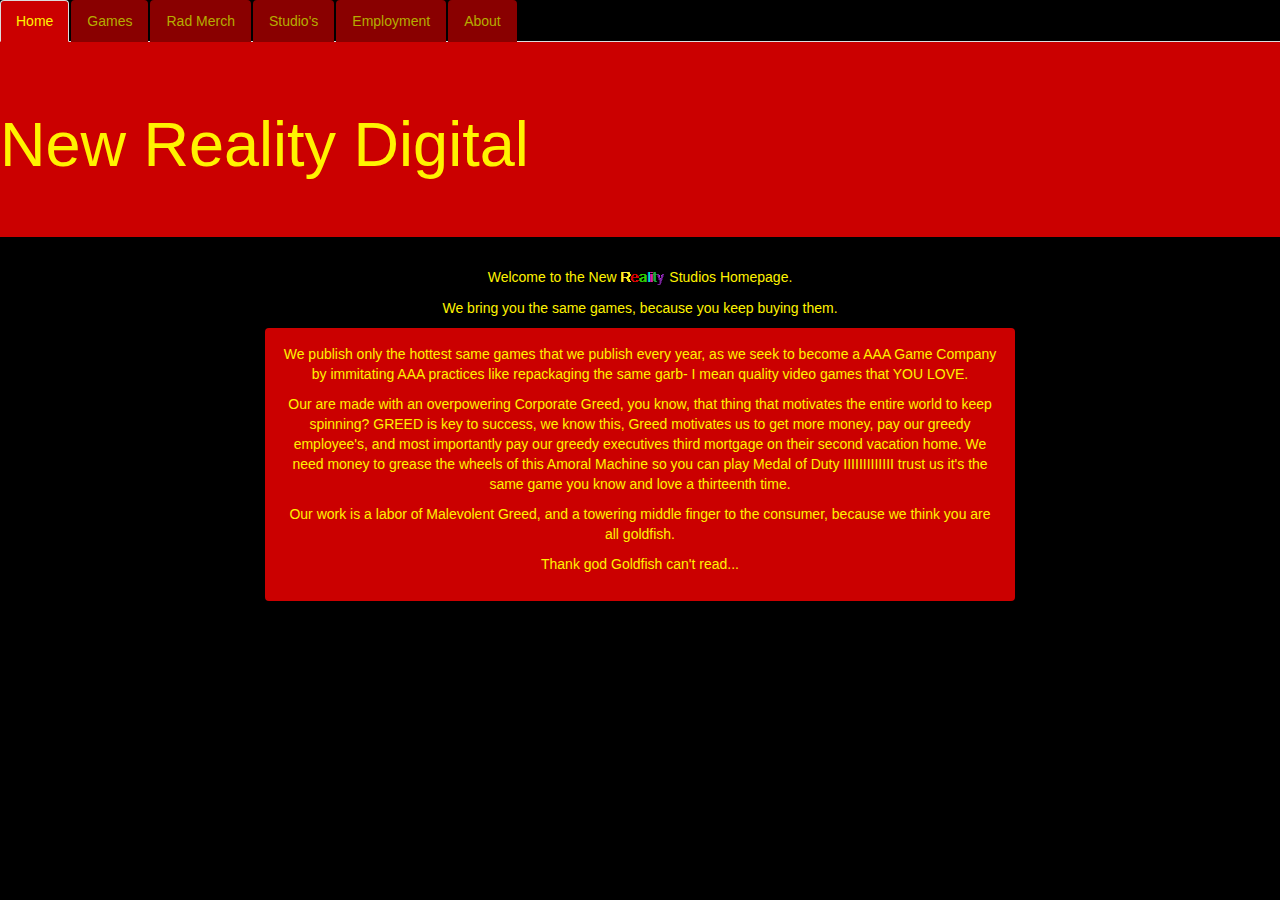
==== index.html @ 28e2ccb1 "This commit will hopefully make it work on gh-pages" ====
<!DOCTYPE html>
<html>
  <head>
    <title>New Reality Digital</title>
    <link href="css/bootstrap.css" rel="stylesheet" type="text/css">
    <link href="css/styles.css" rel="stylesheet" type="text/css"
  </head>
  <body>
    <ul class="nav nav-tabs">
      <li role="presentation" class="active"><a href="Mainpage.html">Home</a></li>
      <li role="presentation"><a href="Games.html">Games</a><li>
      <li role="presentation"><a href="Merch.html">Rad Merch</a><li>
      <li role="presentation"><a href="Studios.html">Studio's</a><li>
      <li role="presentation"><a href="Employment.html">Employment</a><li>
      <li role="presentation"><a href="about.html">About</a><li>
      </ul>
    <div class="jumbotron">
      <h1>New Reality Digital</h1>
    </div>
    <div class="container">
      <div class="row">
        <div class="hello"><p>Welcome to the New <img src=img/reality.gif> Studios Homepage.
          <p>We bring you the same games, because you keep buying them.
        </div>
      </div>

      <div class="row">
        <div class="col-md-2"></div>
        <div class="col-md-8">
          <div class="panel panel-body">
            <p>We publish only the hottest same games that we publish every year, as we seek to become a AAA Game Company by immitating AAA practices like repackaging the same garb- I mean quality video games that YOU LOVE.<br>
            <p>Our are made with an overpowering Corporate Greed, you know, that thing that motivates the entire world to keep spinning? GREED is key to success, we know this, Greed motivates us to get more money, pay our greedy employee's, and most importantly pay our greedy executives third mortgage on their second vacation home. We need money to grease the wheels of this Amoral Machine so you can play Medal of Duty IIIIIIIIIIIII trust us it's the same game you know and love a thirteenth time.<br>
            <p>Our work is a labor of Malevolent Greed, and a towering middle finger to the consumer, because we think you are all goldfish.
            <p>Thank god Goldfish can't read...
          <div class="col-md-4 col-md-offset-2">
            </div>
          </div>
        </div>
      </div>

    </div>
  </body>
</html>
---- css/styles.css ----
body {
  background-color: #000000;
  color: #fff300;
}

.panel a:hover {
  color: blue;
  background-color: #cb0000;
}

.panel a:link {
  color: blue;
  background-color: #cb0000;
}

.panel a:active {
  color: #240055;
  background-color: #cb0000;
}

.panel a:visited {
  color: #240055;
  background-color: #cb0000;
}

.Mission {
  font-size: 32px;
}

.Corruption {
  font-size: 32px;
}

.nav-tabs > li.active > a {
  color: #fff300
}

.skram {
  background-image: url("../img/skramjumbo102.png");
  background color: #cccccc;
  color: red;
}

.buff {
  background-image: url("../img/BuffMcKillguy4never.png");
  background-size: cover;
  color: #fbf236;
}

.tuk {
  background-image: url("../img/tuk.png");
  background-size: cover;
  min-height: 180px;
  color: #62e4ff;
}

.hello {
  text-align: center;
}

.copybox {
  border: 2px #cb0000;
  padding: 4px;
  margin: 24px;
  background-color: #cb0000;
  text-align: center;
  font-size: 10px
}

.jumbotron {
  background-color: #cb0000;
}

.nav-tabs {
  background-color: black;
}

li a {
  color: #b5ac00;
  background-color: #890000;
}

.nav-tabs > li.active > a {
  background-color: #cb0000;
}

.panel-body {
  text-align: center;
  background-color: #cb0000;
}

.portfoliolist {
  text-align: left;
}
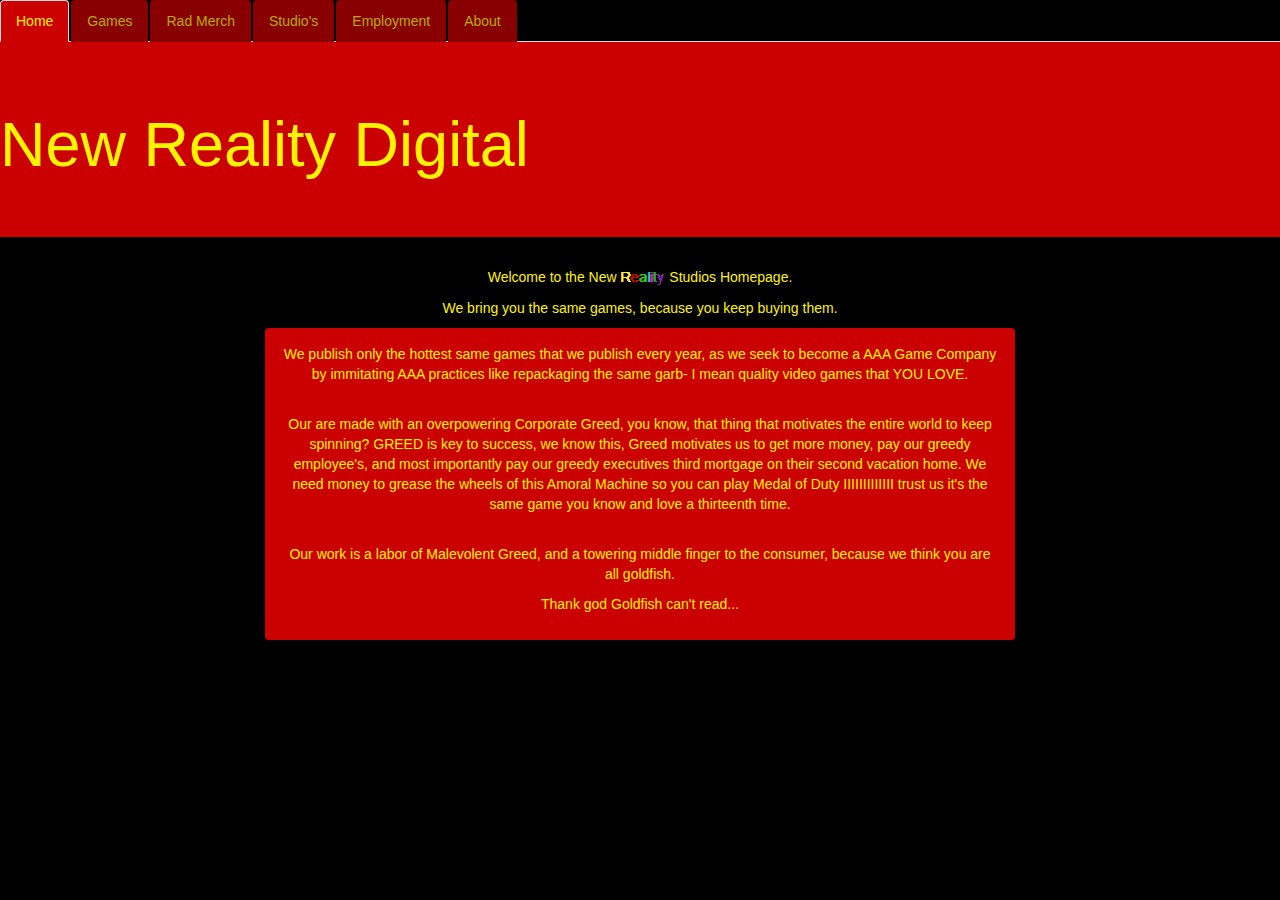
==== commit 791a3949: "This commit will clean most of my code up" ====
--- a/index.html
+++ b/index.html
@@ -7,12 +7,12 @@
   </head>
   <body>
     <ul class="nav nav-tabs">
-      <li role="presentation" class="active"><a href="Mainpage.html">Home</a></li>
-      <li role="presentation"><a href="Games.html">Games</a><li>
-      <li role="presentation"><a href="Merch.html">Rad Merch</a><li>
-      <li role="presentation"><a href="Studios.html">Studio's</a><li>
-      <li role="presentation"><a href="Employment.html">Employment</a><li>
-      <li role="presentation"><a href="about.html">About</a><li>
+      <li role="presentation" class="active"><a href="index.html">Home</a></li>
+      <li role="presentation"><a href="Games.html">Games</a></li>
+      <li role="presentation"><a href="Merch.html">Rad Merch</a></li>
+      <li role="presentation"><a href="Studios.html">Studio's</a></li>
+      <li role="presentation"><a href="employment.html">Employment</a></li>
+      <li role="presentation"><a href="about.html">About</a></li>
       </ul>
     <div class="jumbotron">
       <h1>New Reality Digital</h1>
@@ -20,7 +20,7 @@
     <div class="container">
       <div class="row">
         <div class="hello"><p>Welcome to the New <img src=img/reality.gif> Studios Homepage.
-          <p>We bring you the same games, because you keep buying them.
+          <p>We bring you the same games, because you keep buying them.</p>
         </div>
       </div>
 
@@ -28,16 +28,15 @@
         <div class="col-md-2"></div>
         <div class="col-md-8">
           <div class="panel panel-body">
-            <p>We publish only the hottest same games that we publish every year, as we seek to become a AAA Game Company by immitating AAA practices like repackaging the same garb- I mean quality video games that YOU LOVE.<br>
-            <p>Our are made with an overpowering Corporate Greed, you know, that thing that motivates the entire world to keep spinning? GREED is key to success, we know this, Greed motivates us to get more money, pay our greedy employee's, and most importantly pay our greedy executives third mortgage on their second vacation home. We need money to grease the wheels of this Amoral Machine so you can play Medal of Duty IIIIIIIIIIIII trust us it's the same game you know and love a thirteenth time.<br>
-            <p>Our work is a labor of Malevolent Greed, and a towering middle finger to the consumer, because we think you are all goldfish.
-            <p>Thank god Goldfish can't read...
-          <div class="col-md-4 col-md-offset-2">
+            <p>We publish only the hottest same games that we publish every year, as we seek to become a AAA Game Company by immitating AAA practices like repackaging the same garb- I mean quality video games that YOU LOVE.</p><br>
+            <p>Our are made with an overpowering Corporate Greed, you know, that thing that motivates the entire world to keep spinning? GREED is key to success, we know this, Greed motivates us to get more money, pay our greedy employee's, and most importantly pay our greedy executives third mortgage on their second vacation home. We need money to grease the wheels of this Amoral Machine so you can play Medal of Duty IIIIIIIIIIIII trust us it's the same game you know and love a thirteenth time.</p><br>
+            <p>Our work is a labor of Malevolent Greed, and a towering middle finger to the consumer, because we think you are all goldfish.</p>
+            <p>Thank god Goldfish can't read...</p>
             </div>
+             <div class="col-md-4 col-md-offset-2">
           </div>
         </div>
       </div>
-
     </div>
   </body>
 </html>
--- a/css/styles.css
+++ b/css/styles.css
@@ -1,6 +1,11 @@
 body {
   background-color: #000000;
   color: #fff300;
+}
+
+li a {
+  color: #b5ac00;
+  background-color: #890000;
 }
 
 .panel a:hover {
@@ -37,7 +42,7 @@
 
 .skram {
   background-image: url("../img/skramjumbo102.png");
-  background color: #cccccc;
+  background-color: #cccccc;
   color: red;
 }
 
@@ -75,11 +80,6 @@
   background-color: black;
 }
 
-li a {
-  color: #b5ac00;
-  background-color: #890000;
-}
-
 .nav-tabs > li.active > a {
   background-color: #cb0000;
 }
